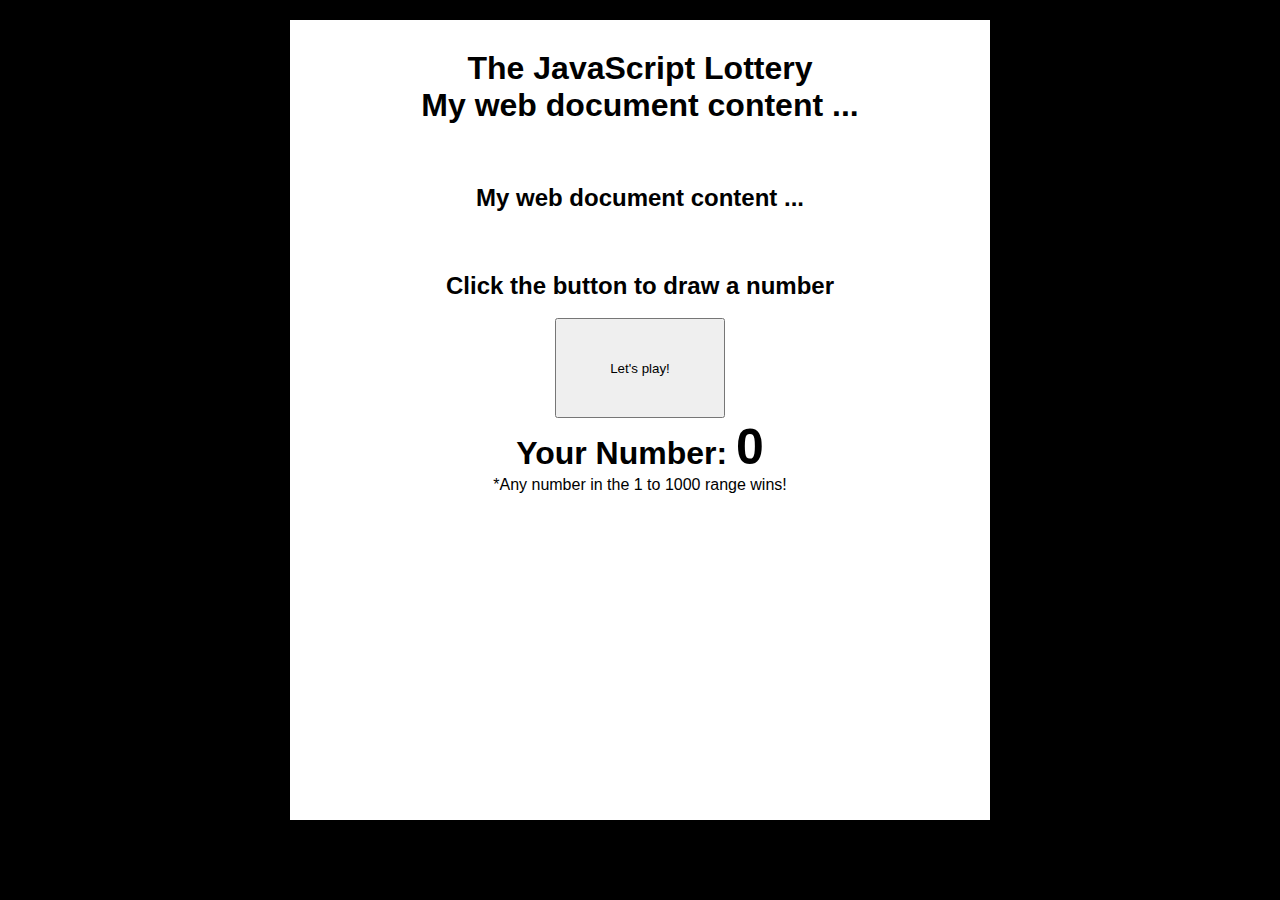
==== index.html @ 9159c096 "done" ====
<!DOCTYPE html>
<html lang="en">

<head>
    <meta charset="UTF-8">
    <meta http-equiv="X-UA-Compatible" content="IE=edge">
    <meta name="viewport" content="width=device-width, initial-scale=1.0">
    <title>Document</title>
    <link rel="stylesheet" href="styles.css">
    <script src="https://ajax.googleapis.com/ajax/libs/jquery/3.2.1/jquery.min.js">
    </script>
</head>

<body>
    <div class="wrapper">



        <h1>The JavaScript Lottery</h1>

        <div id="dialogoverlay"></div>
        <div id="dialogbox">
            <div>
                <div id="dialogboxhead"></div>
                <div id="dialogboxbody"></div>
                <div id="dialogboxfoot">
               
                </div>
                    
                
            </div>
        </div>
        <h1>My web document content ...</h1>
        <h2>My web document content ...</h2>
        <!-- <button onclick="alert('You look very pretty today.')">Default Alert</button>
<button onclick="Alert.render('You look very pretty today.')">Custom Alert</button>
<button onclick="Alert.render('And you also smell very nice.')">Custom Alert 2</button> -->

        <!-- <input type="button" value="Subscribe" onclick="geeks();" />

        <div class="message">
            <div class="textBox">
                Thanks for your support
            </div>
            <button class="yes">OK</button>
        </div> -->
        <h2>Click the button to draw a number</h2>
        <br />
        <button id="playButton" onclick="myFunction()">Let's play!</button>

        <div class="randomNumber">

            <h1>Your Number: <span id="value">0</span></h1>
        </div>



        <p>*Any number in the 1 to 1000 range wins!</p>

    </div>




    <script src="app.js"></script>
</body>

</html>
---- styles.css ----
*{
    margin: 0;
    padding: 0;
    box-sizing: border-box;
}


body{
    font-family: Arial, Helvetica, sans-serif;
    background-color: black;
}

h2{
    margin-top: 60px;
}

.wrapper{
    text-align: center;
    padding: 20px;
    max-width: 700px;
    width: 95%;
    margin: 20px auto;
    background-color: white;
    border: 10px solid white;
    height: 800px;

}

button{
    width: 170px;
    height: 100px;
    /* background-color: rgb(184, 201, 201); */
}




#value {
    font-size: 50px;
}


.colorUp {
background-color:rgb(152, 224, 236);
}


 /* .message {
     display: none;
    position: absolute;
    padding: 20px;
    max-width: 450px;
    width: 95%;
    left:35%;
    margin-top: 14em;
    background-color: white;
    border: 1px solid rgb(11, 29, 134);
    height: 200px;
    z-index: 1;
    opacity: 0.9;
}
 
.message .textBox{
    margin-top: 01em;
    text-align: left;

}

 .yes{
    background-color: #4e5353;
    display: inline-block;
    border: 2px solid black;
    padding: 5px;
    margin-right: 10px;
    text-align: center;
    width: 160px;
    margin-top: 6em;
    height: 40px;
    float: right;
    

} */
/* #dialogoverlay{
    display: none;
    position: absolute;
    padding: 20px;
    max-width: 450px;
    width: 95%;
    left:35%;
    margin-top: 14em;
    background-color: white;
    border: 1px solid rgb(11, 29, 134);
    height: 200px;
    z-index: 10;
    opacity: 0.9;
} */



#dialogoverlay{
   
	display: none;
    
	opacity: .8;
	position: fixed;
	top: 0px;
	left: 0px;
	/* background: #FFF; */
	width: 100%;
	z-index: 10;
}
#dialogbox{
    border: 2px solid black;
    margin-top: 13em;
	display: none;
	position: fixed;
	background: white;
	border-radius:7px; 
	width:550px;
	z-index: 1;
}
#dialogbox > div{ background:#FFF; margin:8px; }
 #dialogboxhead{ 
     text-align: left;
    font-size:19px; 
    padding:10px; 
}
 #dialogboxbody{ 
    text-align: left;
    padding:20px; 
     }
 #dialogboxfoot{ 
    
    padding:10px; 
    text-align:right; 
}


    /* #dialogClass{
    position: relative;
    left: 1em;
    text-align: center;
    height: 40px;
    background-color: rgb(99, 116, 116);
    padding:10px;  

}


#dialogClass{
    position: relative;
    left: 12em;
    text-align: center;
    height: 40px;
    background-color: rgb(99, 116, 116);
    padding:10px; 
    

} */
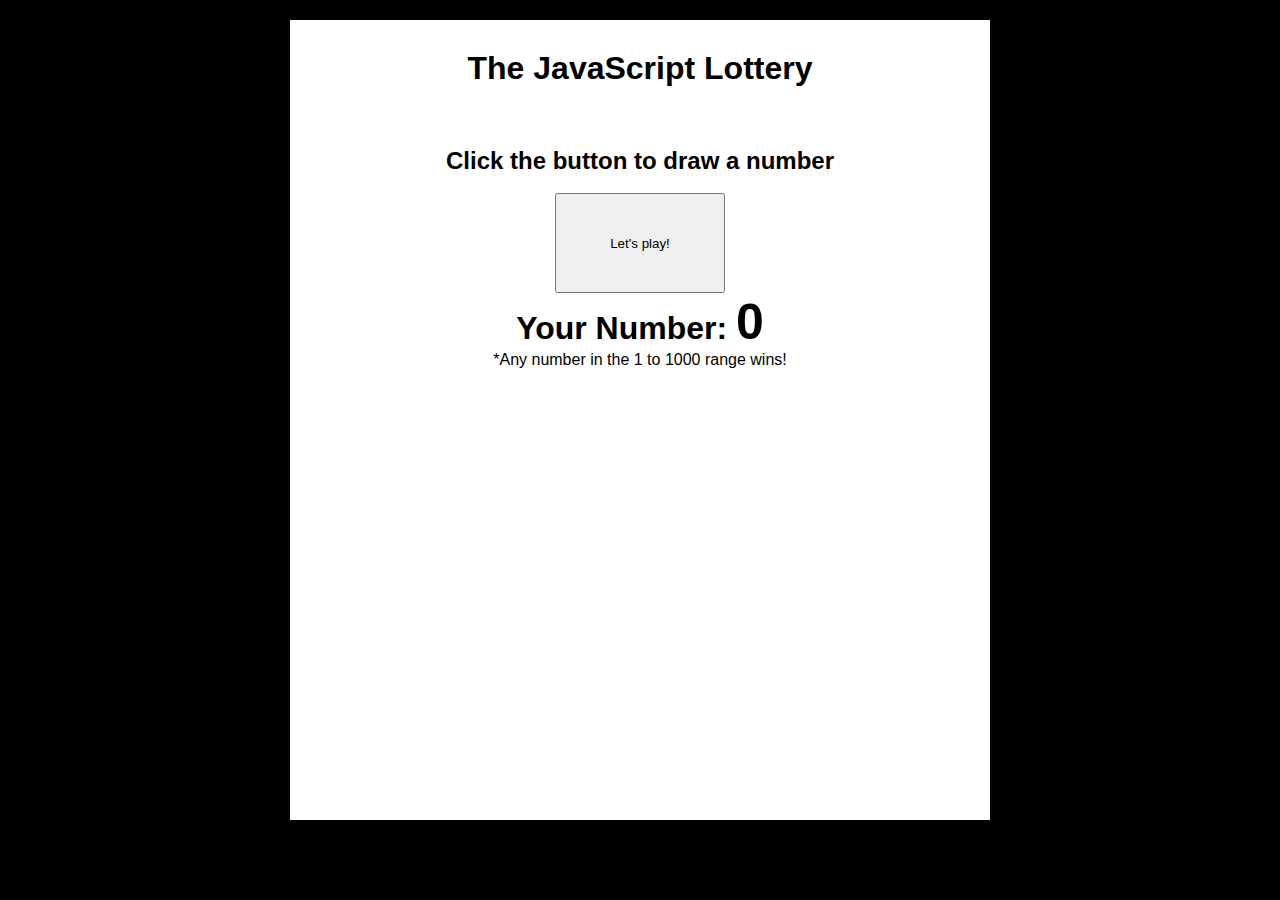
==== commit f5fb02ca: "completed" ====
--- a/index.html
+++ b/index.html
@@ -30,20 +30,8 @@
                 
             </div>
         </div>
-        <h1>My web document content ...</h1>
-        <h2>My web document content ...</h2>
-        <!-- <button onclick="alert('You look very pretty today.')">Default Alert</button>
-<button onclick="Alert.render('You look very pretty today.')">Custom Alert</button>
-<button onclick="Alert.render('And you also smell very nice.')">Custom Alert 2</button> -->
+       
 
-        <!-- <input type="button" value="Subscribe" onclick="geeks();" />
-
-        <div class="message">
-            <div class="textBox">
-                Thanks for your support
-            </div>
-            <button class="yes">OK</button>
-        </div> -->
         <h2>Click the button to draw a number</h2>
         <br />
         <button id="playButton" onclick="myFunction()">Let's play!</button>
--- a/styles.css
+++ b/styles.css
@@ -97,7 +97,7 @@
 
 
 
-#dialogoverlay{
+/* #dialogoverlay{
    
 	display: none;
     
@@ -105,7 +105,6 @@
 	position: fixed;
 	top: 0px;
 	left: 0px;
-	/* background: #FFF; */
 	width: 100%;
 	z-index: 10;
 }
@@ -129,33 +128,70 @@
     text-align: left;
     padding:20px; 
      }
+     #dialogbox > div > #dialogboxfoot{ 
+         background: #666; 
+         padding:10px; 
+         text-align:right; 
+        }
+ */
+
+
+
+
+
+ #dialogoverlay{
+    display: none;
+	
+	position: fixed;
+	top: 0px;
+	left: 0px;
+	
+	width: 100%;
+	z-index: 10;
+    
+    
+    
+}
+#dialogbox{
+    margin-top: 13em;
+    display: none;
+	position: fixed;
+	background-color: white;
+	border-radius:7px; 
+	width:550px;
+	z-index: 10;
+    border: 3px solid black;
+
+
+
+}
+#dialogbox > div{ 
+   
+    margin:8px; 
+}
+
+#dialogboxhead{ 
+    text-align: left;
+    font-size:19px; 
+    padding:10px; 
+    
+}
+
+
+#dialogboxbody{ 
+    text-align: left;
+    padding:20px; 
+    
+}
+
+
  #dialogboxfoot{ 
     
     padding:10px; 
     text-align:right; 
 }
 
-
-    /* #dialogClass{
-    position: relative;
-    left: 1em;
-    text-align: center;
-    height: 40px;
-    background-color: rgb(99, 116, 116);
-    padding:10px;  
-
-}
-
-
-#dialogClass{
-    position: relative;
-    left: 12em;
-    text-align: center;
-    height: 40px;
-    background-color: rgb(99, 116, 116);
-    padding:10px; 
-    
-
-} */
-
-
+#okButton{
+    height: 30px;
+    background-color: #666;
+}